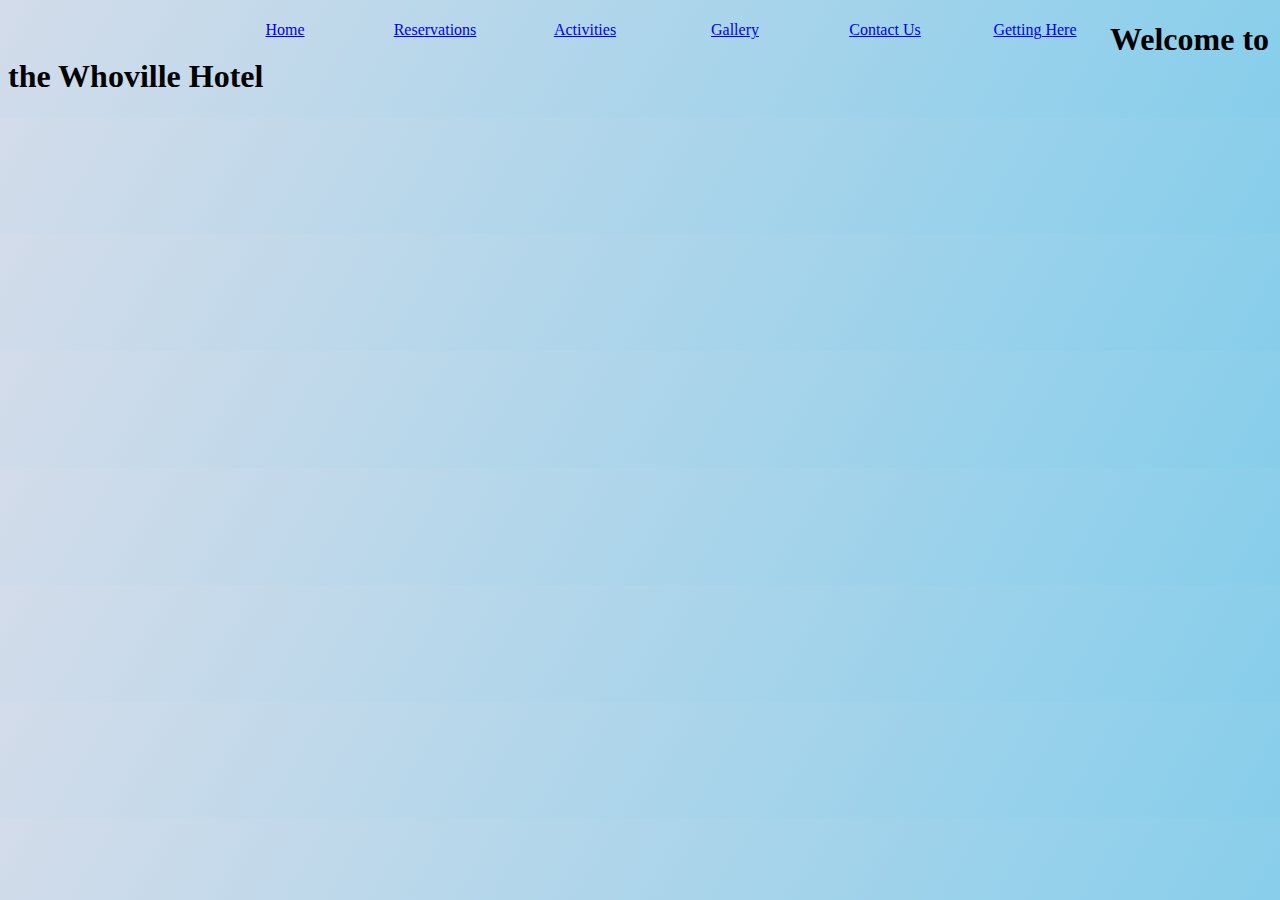
==== index.html @ 9000cb2c "Attempting to center the nav bar" ====
<!DOCTYPE html>
<html>
  <head>
    <link href="css/styles.css" rel="stylesheet" type="text/css">
    <title>The Whoville Holiday Experience</title>
  </head>
  <body>
    <ul id="nav">
      <li><a href="index.html">Home</a></li>
      <li><a href="accommodations.html">Reservations</a></li>
      <li><a href="activities.html">Activities</a></li>
      <li><a href="pictures.html">Gallery</a></li>
      <li><a href="contact.html">Contact Us</a></li>
      <li><a href="travel.html">Getting Here</a></li>
    </ul>
    <div class="container">
      <h1>Welcome to the Whoville Hotel</h1>
    </div>


  </body>
</html>
---- css/styles.css ----
body {

  background: linear-gradient(120deg, #d3dcea, skyblue);
  background-size: cover;

}

#nav {
  width: 900px;
  margin: 0 auto;
  list-style: none;
}

#nav li {
  float: left;
}

#nav a {
  display: block;
  text-align: center;
  width: 150px;
}

div .container {
  clear: both;
}
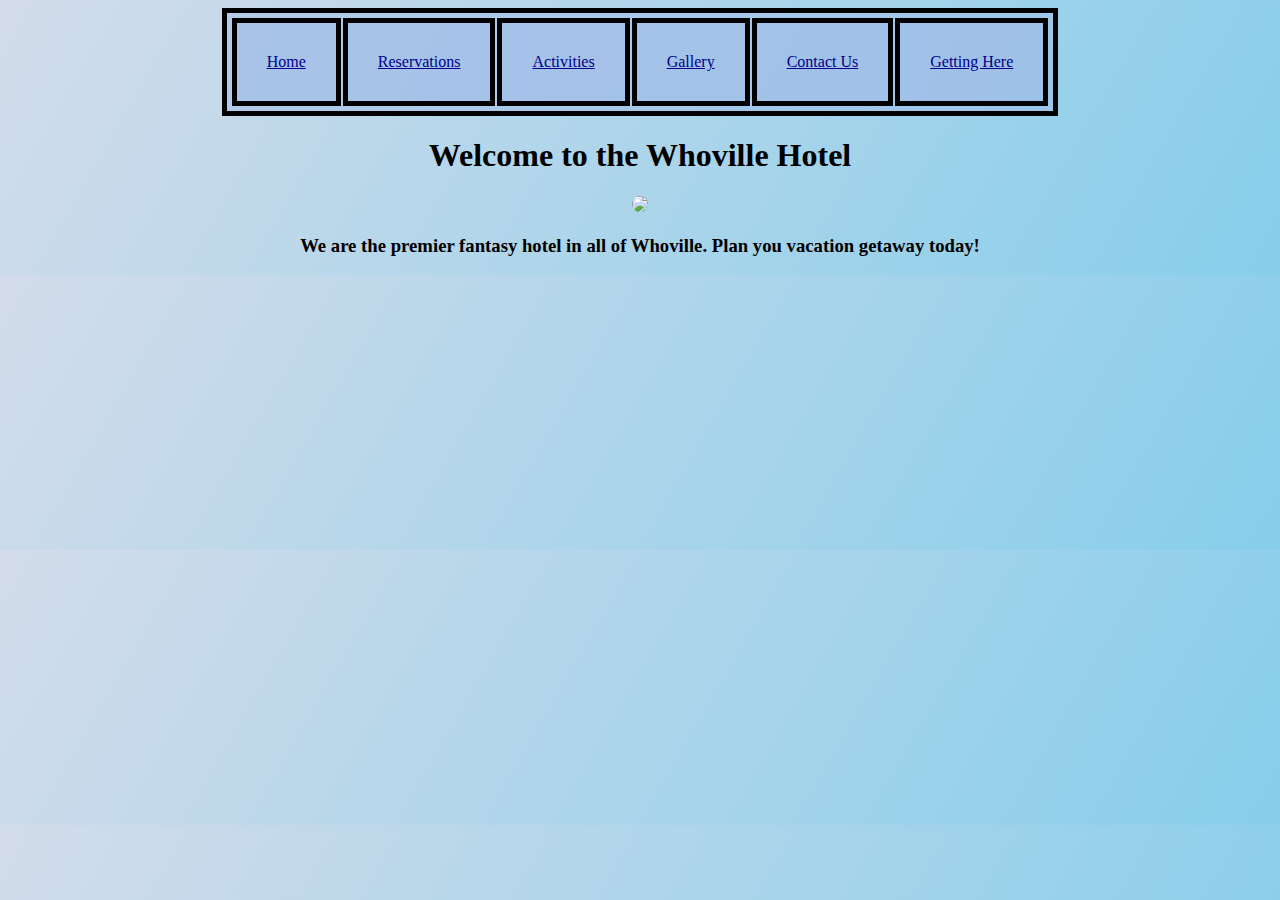
==== commit 581c32e1: "Created a README file." ====
--- a/index.html
+++ b/index.html
@@ -1,21 +1,26 @@
 <!DOCTYPE html>
 <html>
   <head>
+    <link rel="icon" href="img/grinch.ico">
     <link href="css/styles.css" rel="stylesheet" type="text/css">
     <title>The Whoville Holiday Experience</title>
   </head>
   <body>
-    <ul id="nav">
-      <li><a href="index.html">Home</a></li>
-      <li><a href="accommodations.html">Reservations</a></li>
-      <li><a href="activities.html">Activities</a></li>
-      <li><a href="pictures.html">Gallery</a></li>
-      <li><a href="contact.html">Contact Us</a></li>
-      <li><a href="travel.html">Getting Here</a></li>
-    </ul>
-    <div class="container">
-      <h1>Welcome to the Whoville Hotel</h1>
-    </div>
+    <table>
+      <tr>
+        <td><a href="index.html">Home</a></td>
+        <td><a href="accommodations.html">Reservations</a></td>
+        <td><a href="activities.html">Activities</a></td>
+        <td><a href="pictures.html">Gallery</a></td>
+        <td><a href="contact.html">Contact Us</a></td>
+        <td><a href="travel.html">Getting Here</a></td>
+      </tr>
+    </table>
+    <h1 style="font-family: fantasy">Welcome to the Whoville Hotel</h1>
+    <img src="img/welcome.jpg" style="border-radius: 50%">
+    <h3>
+      We are the premier fantasy hotel in all of Whoville. Plan you vacation getaway today!
+    </h3>
 
 
   </body>
--- a/css/styles.css
+++ b/css/styles.css
@@ -1,26 +1,30 @@
 body {
-
   background: linear-gradient(120deg, #d3dcea, skyblue);
   background-size: cover;
-
+  text-align: center;
 }
 
-#nav {
-  width: 900px;
-  margin: 0 auto;
-  list-style: none;
+table, th, td {
+  font-family: georgia;
+  margin:auto;
+  background-color: rgba(160, 187, 232, 0.5);
+  border: 5px solid black;
+  padding: 3px;
+  text-align: center;
 }
 
-#nav li {
-  float: left;
+td {
+  padding: 30px;
 }
 
-#nav a {
-  display: block;
-  text-align: center;
-  width: 150px;
+a:hover {
+  text-shadow:
+  -1px -1px 0 rgb(212, 227, 252),
+  1px -1px 0 rgb(212, 227, 252),
+  -1px 1px 0 rgb(212, 227, 252),
+  1px 1px 0 rgb(212, 227, 252);
 }
 
-div .container {
-  clear: both;
+a {
+  color: darkblue;
 }
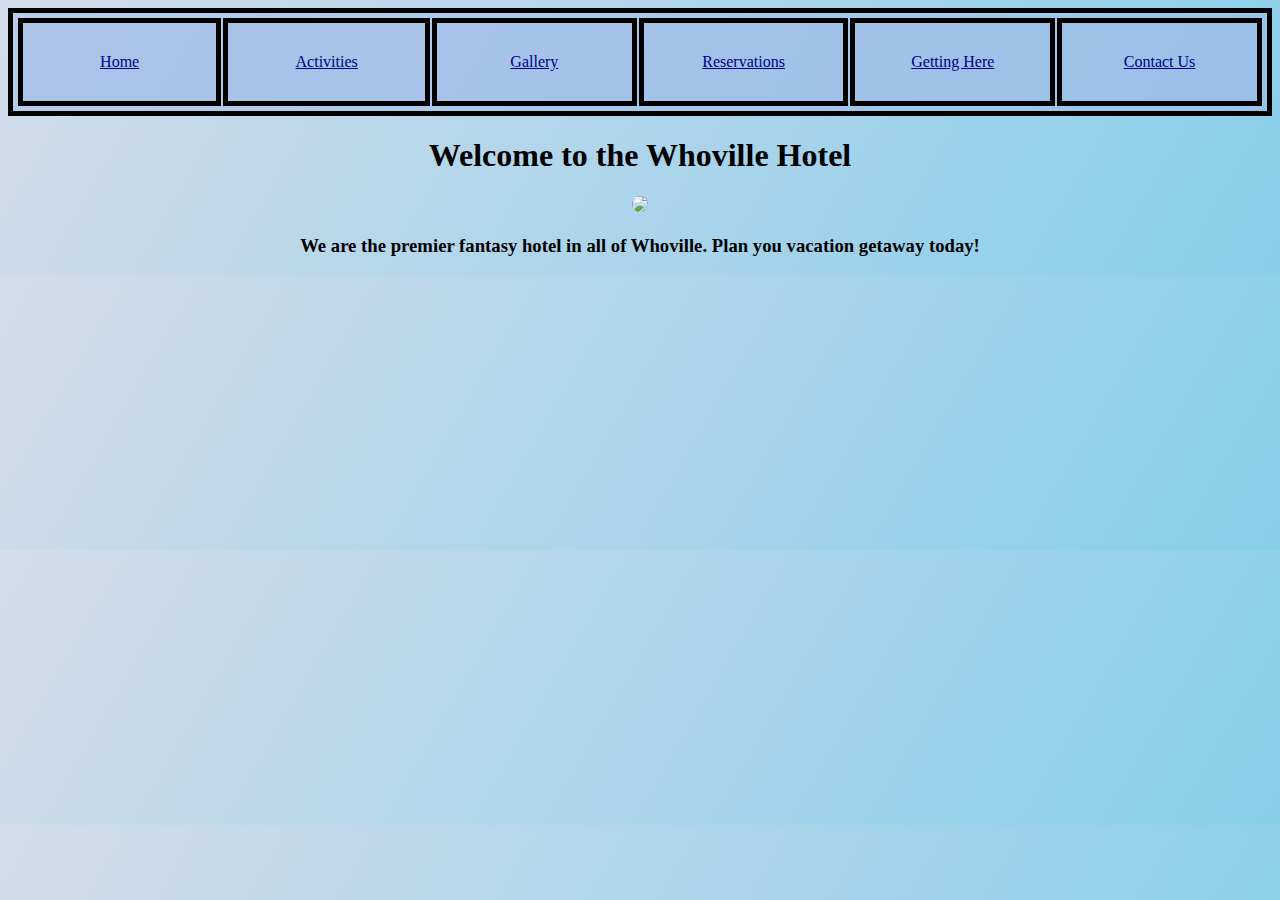
==== commit 1d23afdb: "Added more detail to activities and fixed general issues" ====
--- a/index.html
+++ b/index.html
@@ -9,11 +9,11 @@
     <table>
       <tr>
         <td><a href="index.html">Home</a></td>
-        <td><a href="accommodations.html">Reservations</a></td>
         <td><a href="activities.html">Activities</a></td>
         <td><a href="pictures.html">Gallery</a></td>
+        <td><a href="accommodations.html">Reservations</a></td>
+        <td><a href="travel.html">Getting Here</a></td>
         <td><a href="contact.html">Contact Us</a></td>
-        <td><a href="travel.html">Getting Here</a></td>
       </tr>
     </table>
     <h1 style="font-family: fantasy">Welcome to the Whoville Hotel</h1>
--- a/css/styles.css
+++ b/css/styles.css
@@ -15,9 +15,22 @@
 
 td {
   padding: 30px;
+  width: 150px;
 }
 
-a:hover {
+.contact_info, .image-container{
+  list-style: none;
+}
+
+.image-container img {
+  height: 400px;
+  border-radius: 50%;
+  padding: 20px;
+  text-align: center;
+  border: 10px solid black;
+}
+
+a:hover, .activity-text {
   text-shadow:
   -1px -1px 0 rgb(212, 227, 252),
   1px -1px 0 rgb(212, 227, 252),
@@ -28,3 +41,25 @@
 a {
   color: darkblue;
 }
+
+.activity-image img {
+  height: 200px;
+  border: 3px solid black;
+  margin: -10;
+}
+
+.activity-image {
+  position: relative;
+  display: inline-block;
+}
+
+.activity-text {
+  position: absolute;
+  top: 110px;
+  text-align: center;
+  width: 100%;
+}
+
+.big-box {
+  text-align: center;
+}
